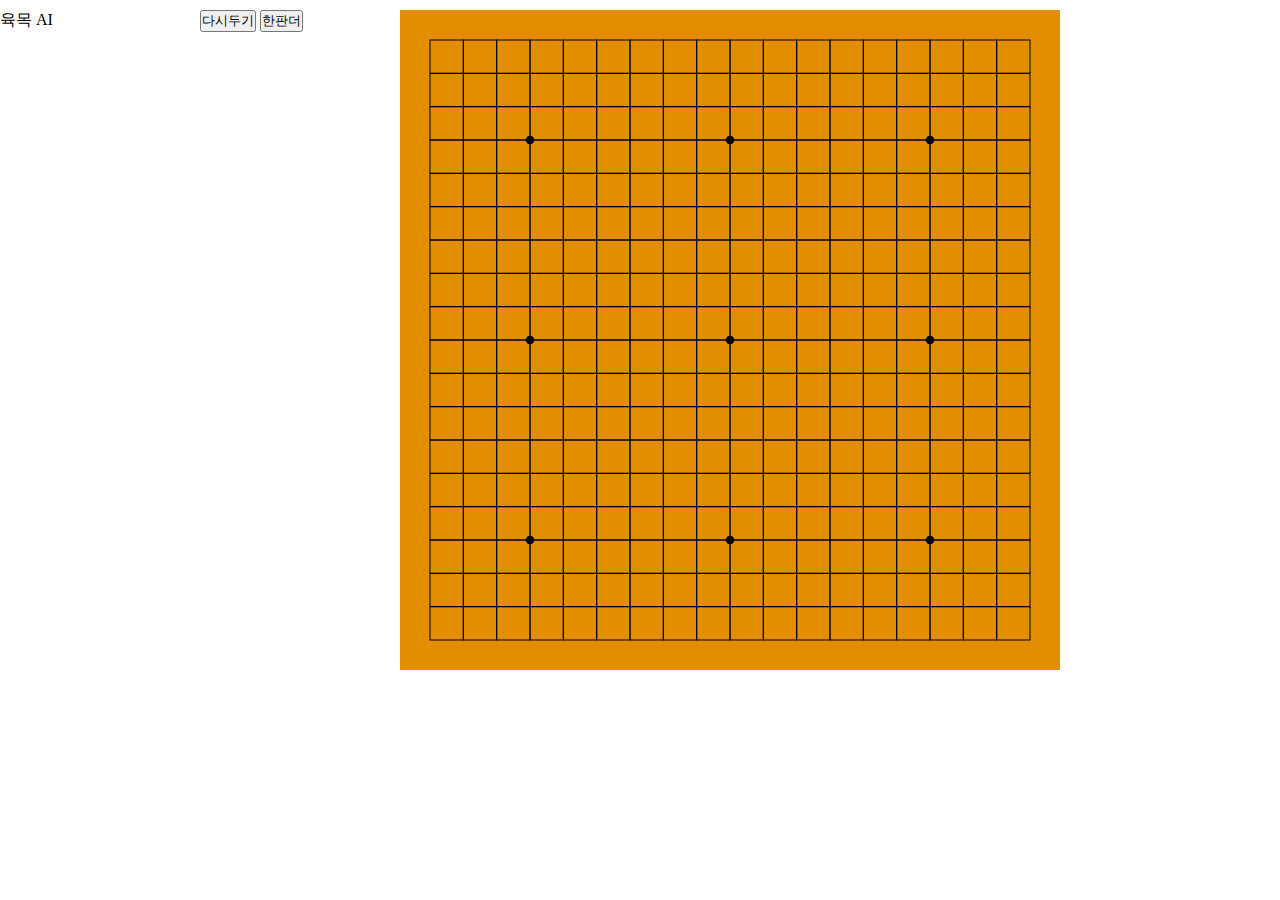
==== frontend/index.html @ e4a55191 "." ====
<!DOCTYPE html>
<html lang="en">
<head>
    <meta charset="UTF-8">
    <meta name="viewport" content="width=device-width">
    <title>Document</title>
    <script src="js/6lines.js"></script>
    <link rel="stylesheet" href="js/style.css">
</head>
<body>
    <div class="container">
    <div class="message">육목 AI</div>
    <div class="buttons">
        <button id="withdraw">다시두기</button>
        <button id="reload">한판더</button>
    </div>
    <canvas id='canvas'></canvas>
</div>

</body>
</html>
---- frontend/js/style.css ----
* {
    margin: 0;
    padding: 0;
}

body {
    margin : 0;
    padding : 0;
    margin-left: 0px;
    margin-top: 10px;
}

.container{
    display: grid;
    /* border : 4px solid red; */
    grid-template-columns: 200px 200px 300px;
    grid-template-areas: 
    "message message button"
    "canvas canvas canvas";
}
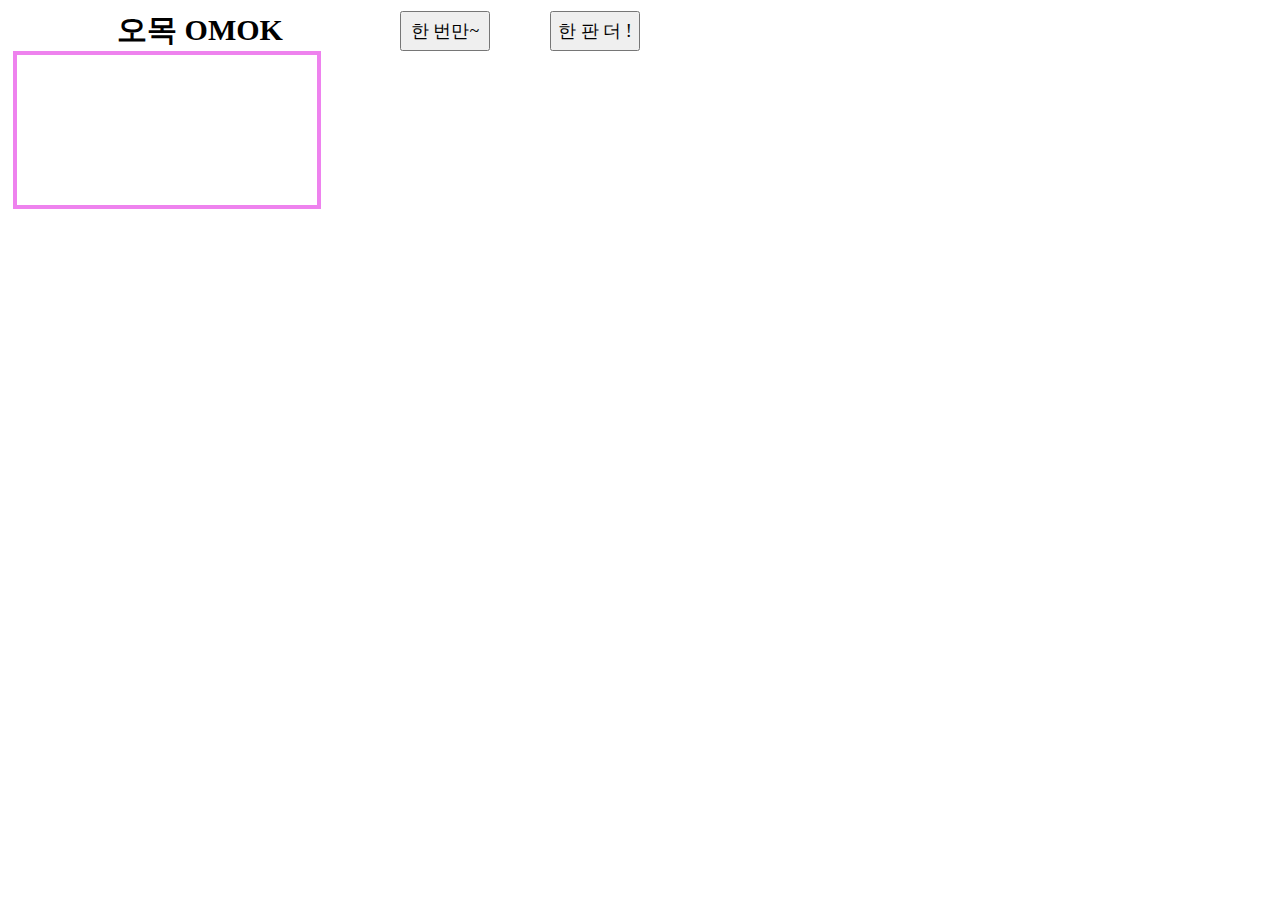
==== commit 720ca2e5: "Draft" ====
--- a/frontend/index.html
+++ b/frontend/index.html
@@ -4,15 +4,25 @@
     <meta charset="UTF-8">
     <meta name="viewport" content="width=device-width">
     <title>Document</title>
-    <script src="js/6lines.js"></script>
-    <link rel="stylesheet" href="js/style.css">
+    <script src="6mok.js"></script>
+    <link rel="stylesheet" href="style.css">
 </head>
 <body>
     <div class="container">
-    <div class="message">육목 AI</div>
+    <div class="message">오목 OMOK</div>
     <div class="buttons">
-        <button id="withdraw">다시두기</button>
-        <button id="reload">한판더</button>
+        <button id="withdraw">한 번만~</button>
+        <button id="reload">한 판 더 !</button>
+    </div>
+    <div class="winShow1">검정색 승리
+        <div class="trophy">
+            <img id="trophyImg" src="trophy.png" width="300px" height="300px" alt="">
+        </div>
+    </div>
+    <div class="winShow2">하얀색 승리
+        <div class="trophy">
+            <img id="trophyImg2" src="trophy.png" width="300px" height="300px" alt="">
+        </div>
     </div>
     <canvas id='canvas'></canvas>
 </div>
--- a/frontend/style.css
+++ b/frontend/style.css
@@ -0,0 +1,130 @@
+* {
+    margin: 0;
+    padding: 0;
+}
+
+body {
+    margin : 0;
+    padding : 0;
+    margin-left: 0px;
+    margin-top: 10px;
+}
+
+.container{
+    display: grid;
+    /* border : 4px solid red; */
+    grid-template-columns: 200px 200px 300px;
+    grid-template-areas: 
+    "message message button"
+    "canvas canvas canvas";
+}
+
+canvas {
+    grid-area: canvas;
+    /* position: absolute; */
+    border : 4px solid violet;
+    margin-left: 1vw;
+    top : 5vh;
+    z-index: 1;
+}
+
+.message {
+    /* position: absolute; */
+    grid-area: message;
+    font-size: 30px;
+    font-weight: bolder;
+    text-align: center;
+    /* width: 400px;
+    height: 50px; */
+    /* border : 2px solid green; */
+}
+
+.buttons {
+    grid-area: button;
+    height: 40px;
+    align-self: center;
+    /* border : 2px solid purple; */
+    display: grid;
+    grid-template-columns: 1fr 1fr;
+    grid-template-areas: "withdraw restart";
+}
+
+#withdraw {
+    grid-area: withdraw;
+    top : 0px;
+    left : 20px;
+    width: 90px;
+    font : 18px bold;
+    /* border : 1px solid red; */
+}
+
+#reload{
+    grid-area: restart;
+    top : 0px;
+    left : 150px;
+    width: 90px;
+    font : 18px bold;
+}
+
+
+
+.winShow1{
+    position: absolute;
+    /* z-index: -1; */
+    visibility: hidden;
+    left : 30px;
+    top : 60px;
+    width: 630px;
+    height: 570px;
+    background-color: white;
+    text-align: center;
+    padding-top: 50px;
+    display: inline-block;
+    vertical-align: middle;
+    font-size: 70px;
+    font-weight: bolder;
+
+    animation-name: blink;
+    animation-timing-function: linear;
+    animation-duration: 2s;
+    animation-iteration-count: infinite;
+}
+
+.winShow2{
+    position: absolute;
+    /* z-index: -1; */
+    visibility: hidden;
+    left : 30px;
+    top : 60px;
+    width: 630px;
+    height: 570px;
+    background-color: black;
+    text-align: center;
+    padding-top: 50px;
+    display: inline-block;
+    vertical-align: middle;
+    font-size: 70px;
+    color: white;
+    font-weight: bolder;
+
+    animation-name: blink;
+    animation-timing-function: linear;
+    animation-duration: 2s;
+    animation-iteration-count: infinite;
+}
+
+@keyframes blink{
+    0% {opacity: 0.6; }
+    20% {opacity: 0.8; }
+    40% {opacity: 0.6; }
+    60% {opacity: 0.8; }
+    80% {opacity: 0.6; }
+    100% {opacity: 0.8;  }
+}
+
+
+@keyframes trophy {
+    0% {width: 30px; height: 30px;}
+    80% {width: 300px; height: 300px;}
+    100% {width: 30px; height: 30px;}
+}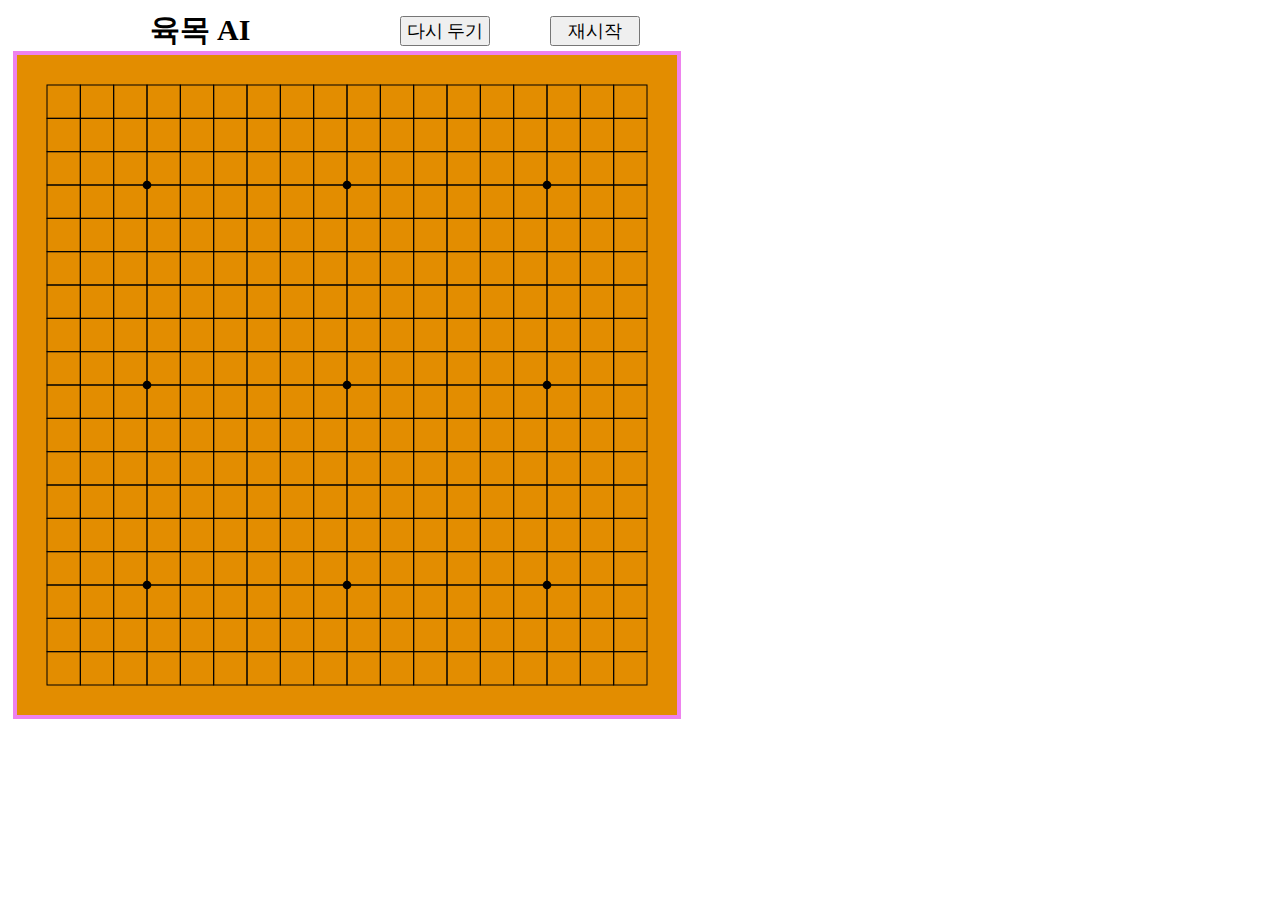
==== commit 9e78420f: "." ====
--- a/frontend/index.html
+++ b/frontend/index.html
@@ -3,26 +3,22 @@
 <head>
     <meta charset="UTF-8">
     <meta name="viewport" content="width=device-width">
-    <title>Document</title>
-    <script src="6mok.js"></script>
+    <title>육목 AI</title>
+    <script src="6lines.js"></script>
     <link rel="stylesheet" href="style.css">
 </head>
 <body>
     <div class="container">
-    <div class="message">오목 OMOK</div>
+    <div class="message">육목 AI</div>
     <div class="buttons">
-        <button id="withdraw">한 번만~</button>
-        <button id="reload">한 판 더 !</button>
+        <button id="withdraw">다시 두기</button>
+        <button id="reload">재시작</button>
     </div>
-    <div class="winShow1">검정색 승리
-        <div class="trophy">
-            <img id="trophyImg" src="trophy.png" width="300px" height="300px" alt="">
-        </div>
+    <div class="winShow1">인간 승리!
+        
     </div>
-    <div class="winShow2">하얀색 승리
-        <div class="trophy">
-            <img id="trophyImg2" src="trophy.png" width="300px" height="300px" alt="">
-        </div>
+    <div class="winShow2">컴퓨터 승리!
+        
     </div>
     <canvas id='canvas'></canvas>
 </div>
--- a/frontend/style.css
+++ b/frontend/style.css
@@ -41,7 +41,7 @@
 
 .buttons {
     grid-area: button;
-    height: 40px;
+    height: 30px;
     align-self: center;
     /* border : 2px solid purple; */
     display: grid;
@@ -67,7 +67,6 @@
 }
 
 
-
 .winShow1{
     position: absolute;
     /* z-index: -1; */
@@ -84,12 +83,7 @@
     font-size: 70px;
     font-weight: bolder;
 
-    animation-name: blink;
-    animation-timing-function: linear;
-    animation-duration: 2s;
-    animation-iteration-count: infinite;
 }
-
 .winShow2{
     position: absolute;
     /* z-index: -1; */
@@ -107,10 +101,6 @@
     color: white;
     font-weight: bolder;
 
-    animation-name: blink;
-    animation-timing-function: linear;
-    animation-duration: 2s;
-    animation-iteration-count: infinite;
 }
 
 @keyframes blink{
@@ -121,8 +111,6 @@
     80% {opacity: 0.6; }
     100% {opacity: 0.8;  }
 }
-
-
 @keyframes trophy {
     0% {width: 30px; height: 30px;}
     80% {width: 300px; height: 300px;}
